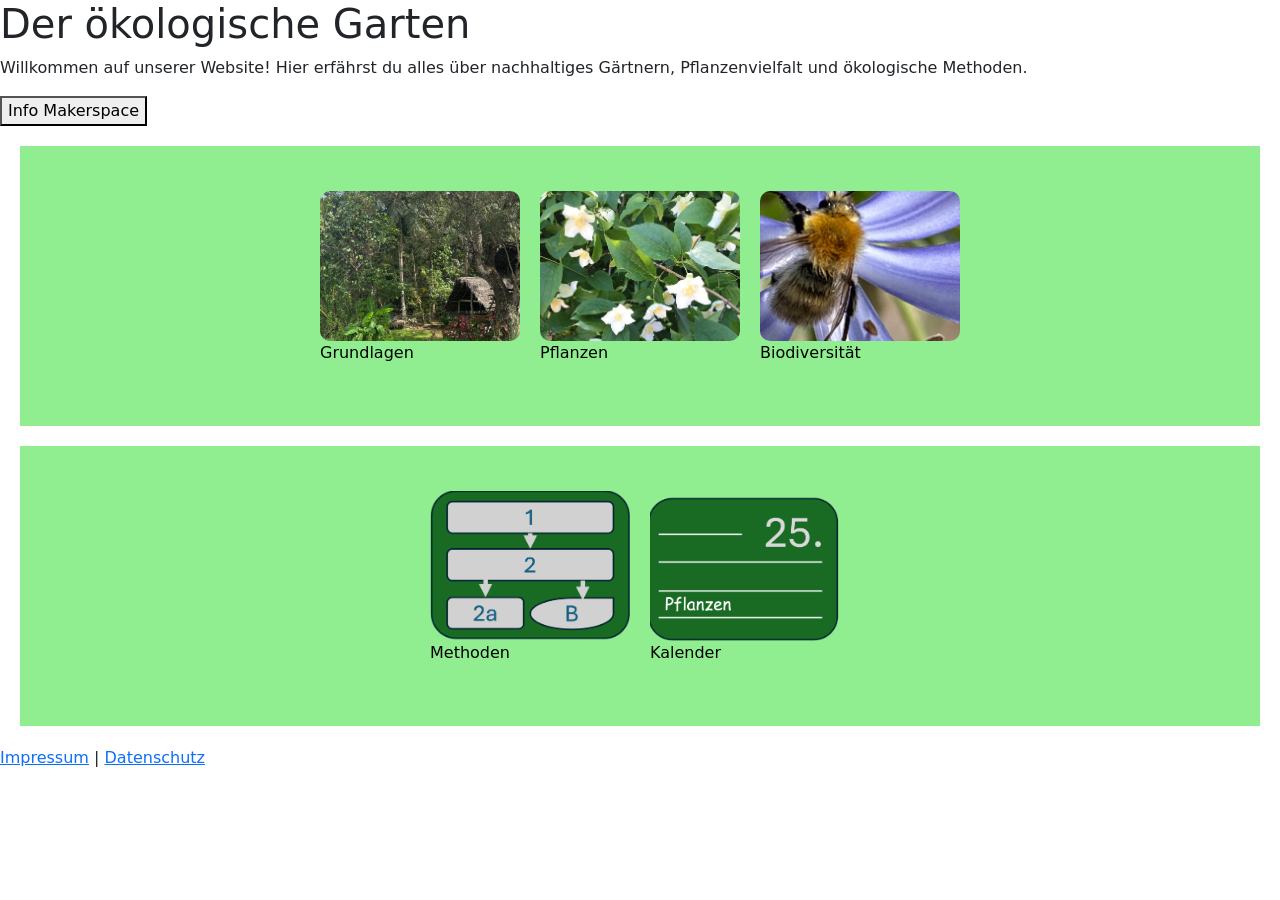
==== index.html @ 5fdd2be7 "Update index.html" ====
<!DOCTYPE html>
<html lang="de">
<head>
    <meta charset="UTF-8">
    <title>Der ökologische Garten</title>
    <link rel="stylesheet" href="css/style.css">
    <link href="https://cdn.jsdelivr.net/npm/bootstrap@5.3.0/dist/css/bootstrap.min.css" rel="stylesheet">
</head>

<script src="https://cdn.jsdelivr.net/npm/bootstrap@5.3.0/dist/js/bootstrap.bundle.min.js"></script>    
    
<body>
    <h1>Der ökologische Garten</h1>
    <p>
        Willkommen auf unserer Website! Hier erfährst du alles über nachhaltiges Gärtnern,
        Pflanzenvielfalt und ökologische Methoden. 
    </p>

    <button onclick="zeigeNachricht()">Info Makerspace</button>
    <p id="ausgabe"></p>
    
    <!-- 3 Bilder nebeneinander -->
    <div class="galery-row">
        <a href="grundlagen.html">
            <img src="images/grundlagen.jpg" alt="Grundlagen">
            <p>Grundlagen</p>
        </a>

        <a href="pflanzen.html">
            <img src="images/pflanzen.jpg" alt="Pflanzen">
            <p>Pflanzen</p>
        </a>

        <a href="biodiversitaet.html">
            <img src="images/biodiversitaet.jpg" alt="Biodiversität">
            <p>Biodiversität</p>
        </a>
    </div>

    <!-- 2 Bilder nebeneinander -->
    <div class="galery-row">
        <a href="methoden.html">
            <img src="images/methoden.png" alt="Methoden">
            <p>Methoden</p>
        </a>

        <a href="kalender.html">
            <img src="images/kalender.png" alt="Kalender">
            <p>Kalender</p>
        </a>
    </div>

    <script src="js/script.js"></script>
</body>
</html>

<footer>
    <p>
        <a href="impressum.html">Impressum</a> |
        <a href="datenschutz.html">Datenschutz</a>
    </p>
</footer>
---- css/style.css ----
body {
    font-family: Arial, sans-serif;
    text-align: center;
}

.galery-row {
    display: flex;
    justify-content: center;
    gap: 20px;
    margin: 20px;
    background-color: lightgreen;
    min-height: 280px;
    align-items: center;
}

.galery-row a {
    text-decoration: none;
    color: black;
}

.galery-row img {
    width: 200px;
    height: 150px;
    object-fit: cover;
    border-radius: 10px;
}

.text-container {
    max-width: 700px;
    margin: 20px auto;
    text-align: left;
    line-height: 1.6;
}

.calendar {
    display: flex;
    gap: 20px;
    justify-content: center;
    flex-wrap: wrap;
    margin-top: 20px;
}

.month {
    width: 200px;
    padding: 15px;
    border-radius: 10px;
    background-color: #f2f2f2;
    text-align: left;
}

.month:hover {
    transform: scale(1.05);
    transition: 0.3s;
}

.month h2 {
    margin-top: 0;
}
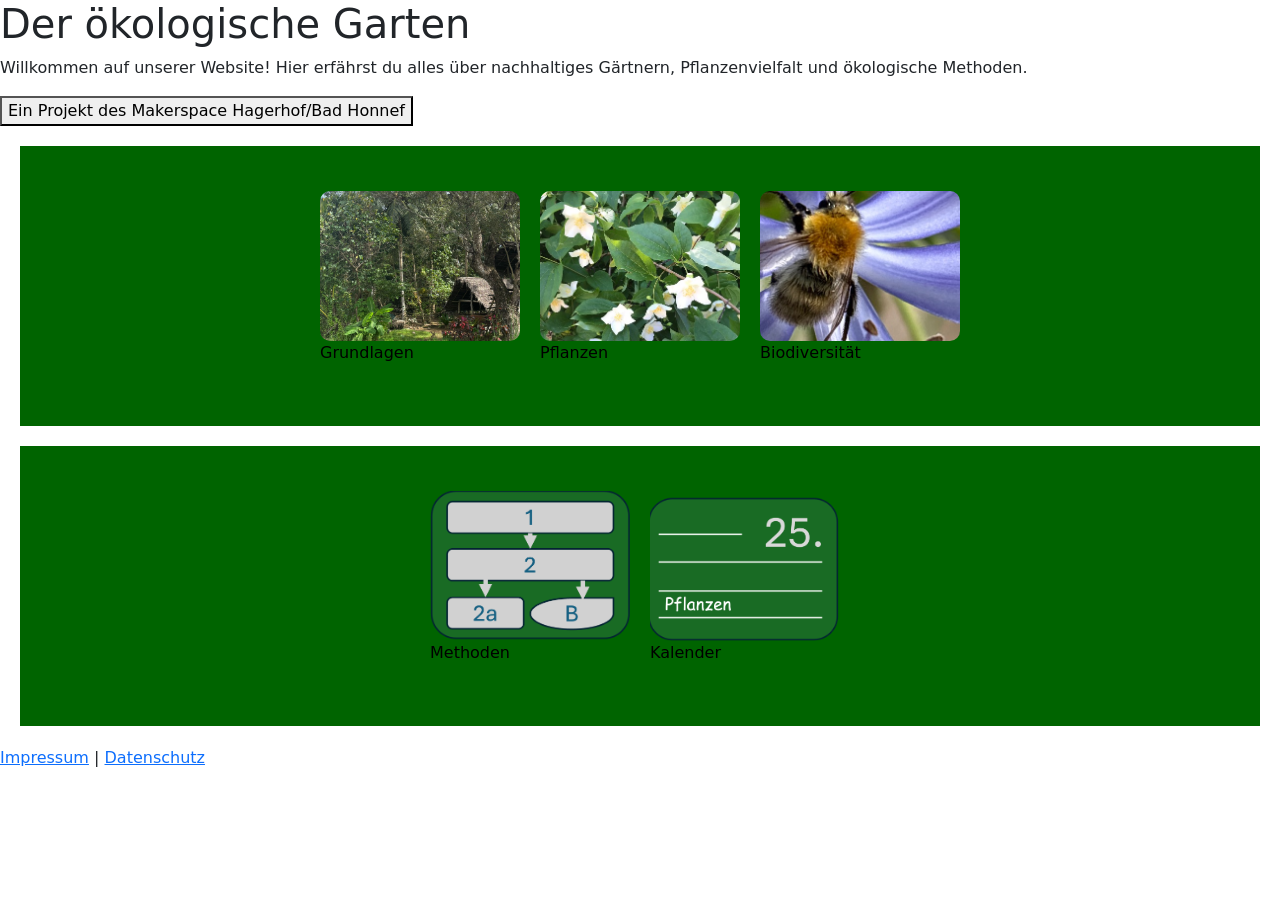
==== commit 9a3290cf: "Update index.html" ====
--- a/index.html
+++ b/index.html
@@ -16,11 +16,11 @@
         Pflanzenvielfalt und ökologische Methoden. 
     </p>
 
-    <button onclick="zeigeNachricht()">Info Makerspace</button>
+    <button onclick="zeigeNachricht()">Ein Projekt des Makerspace Hagerhof/Bad Honnef</button>
     <p id="ausgabe"></p>
     
     <!-- 3 Bilder nebeneinander -->
-    <div class="galery-row">
+    <div class="myrow">
         <a href="grundlagen.html">
             <img src="images/grundlagen.jpg" alt="Grundlagen">
             <p>Grundlagen</p>
@@ -38,7 +38,7 @@
     </div>
 
     <!-- 2 Bilder nebeneinander -->
-    <div class="galery-row">
+    <div class="myrow">
         <a href="methoden.html">
             <img src="images/methoden.png" alt="Methoden">
             <p>Methoden</p>
@@ -50,13 +50,15 @@
         </a>
     </div>
 
-    <script src="js/script.js"></script>
-</body>
-</html>
-
 <footer>
     <p>
         <a href="impressum.html">Impressum</a> |
         <a href="datenschutz.html">Datenschutz</a>
     </p>
 </footer>
+    
+    <script src="js/script.js"></script>
+</body>
+</html>
+
+
--- a/css/style.css
+++ b/css/style.css
@@ -3,26 +3,42 @@
     text-align: center;
 }
 
-.galery-row {
+.navbar {
+    background-color: darkgreen !important;
+}
+
+.navbar .nav-link {
+    color: white;
+}
+
+.navbar .nav-link:hover {
+    color: #c8e6c9; /* hellgrün beim Hover */
+}
+
+.myrow {
     display: flex;
     justify-content: center;
     gap: 20px;
     margin: 20px;
-    background-color: lightgreen;
+    background-color: darkgreen;
     min-height: 280px;
+    align-items: center;
+    flex-wrap: wrap;
+}
+
+.myrow a {
+    text-decoration: none;
+    color: black;
+    flex-direction: column;
     align-items: center;
 }
 
-.galery-row a {
-    text-decoration: none;
-    color: black;
-}
-
-.galery-row img {
+.myrow img {
     width: 200px;
     height: 150px;
     object-fit: cover;
     border-radius: 10px;
+    display: block;
 }
 
 .text-container {
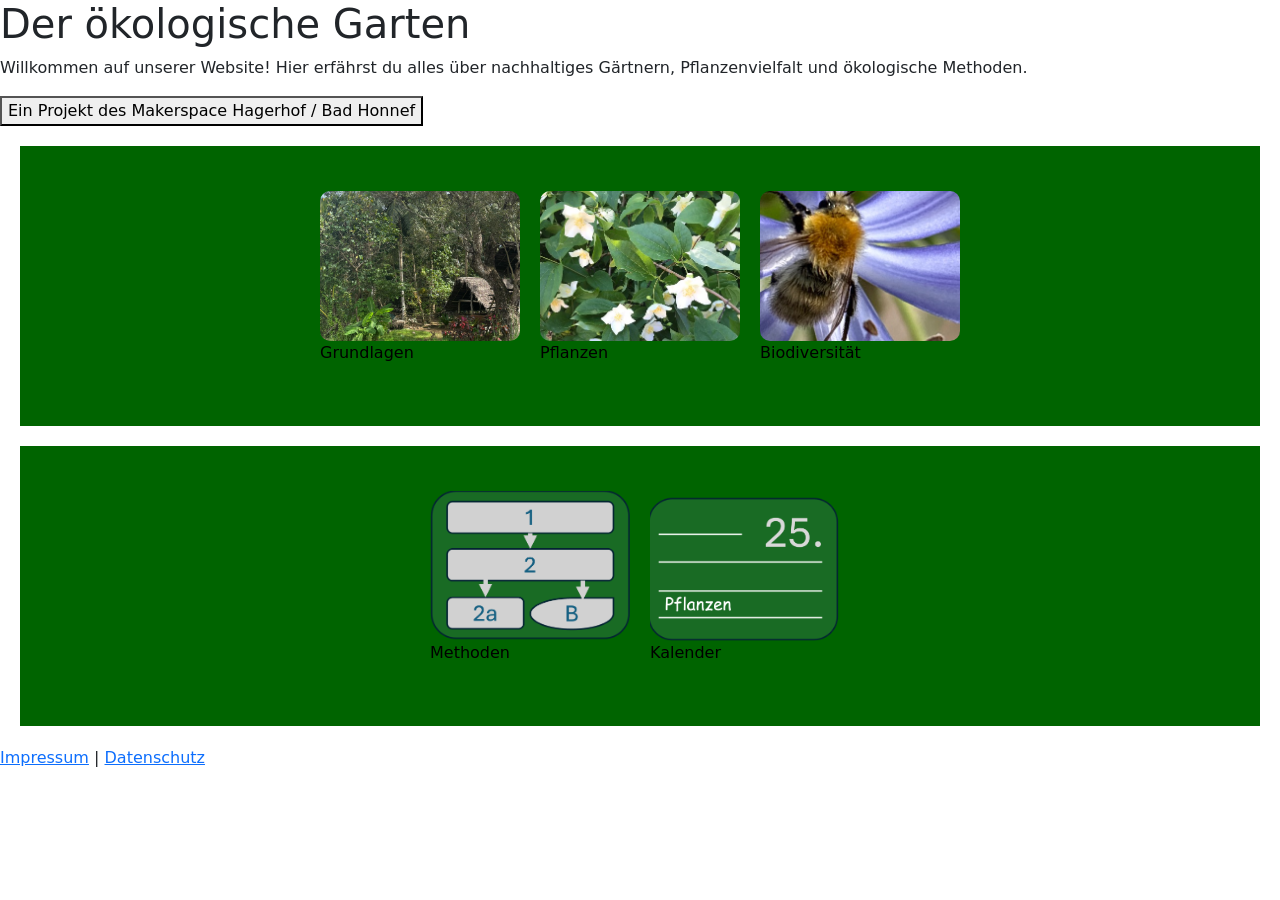
==== commit e787225d: "Update index.html" ====
--- a/index.html
+++ b/index.html
@@ -16,7 +16,7 @@
         Pflanzenvielfalt und ökologische Methoden. 
     </p>
 
-    <button onclick="zeigeNachricht()">Ein Projekt des Makerspace Hagerhof/Bad Honnef</button>
+    <button onclick="zeigeNachricht()">Ein Projekt des Makerspace Hagerhof / Bad Honnef</button>
     <p id="ausgabe"></p>
     
     <!-- 3 Bilder nebeneinander -->
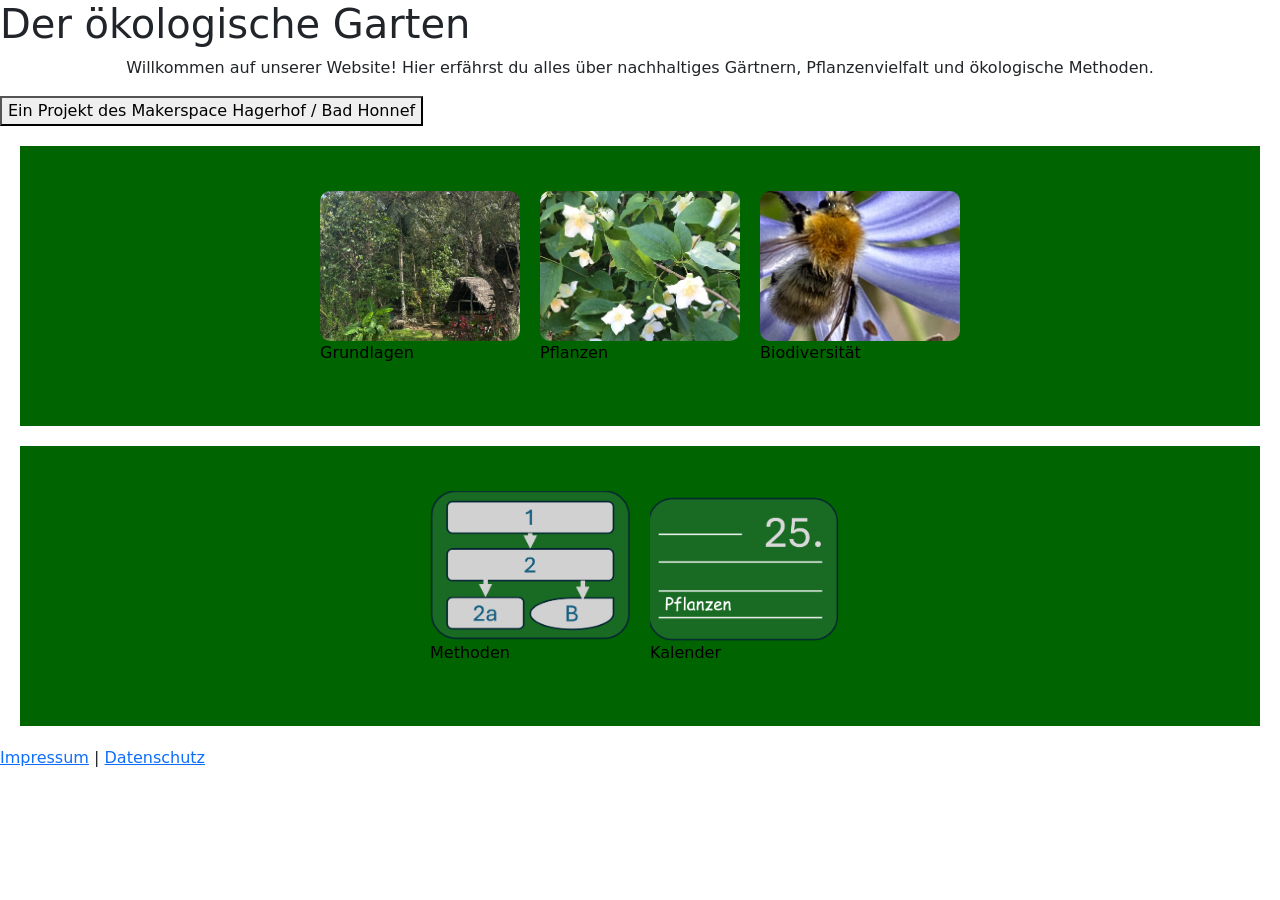
==== commit 9245283a: "Update index.html" ====
--- a/index.html
+++ b/index.html
@@ -11,13 +11,13 @@
     
 <body>
     <h1>Der ökologische Garten</h1>
-    <p>
+    <p class="center-text">
         Willkommen auf unserer Website! Hier erfährst du alles über nachhaltiges Gärtnern,
         Pflanzenvielfalt und ökologische Methoden. 
     </p>
 
     <button onclick="zeigeNachricht()">Ein Projekt des Makerspace Hagerhof / Bad Honnef</button>
-    <p id="ausgabe"></p>
+    <p class="center-text" id="ausgabe"></p>
     
     <!-- 3 Bilder nebeneinander -->
     <div class="myrow">
--- a/css/style.css
+++ b/css/style.css
@@ -1,6 +1,10 @@
 body {
     font-family: Arial, sans-serif;
     text-align: center;
+}
+
+.center-text {
+  text-align: center;
 }
 
 .navbar {
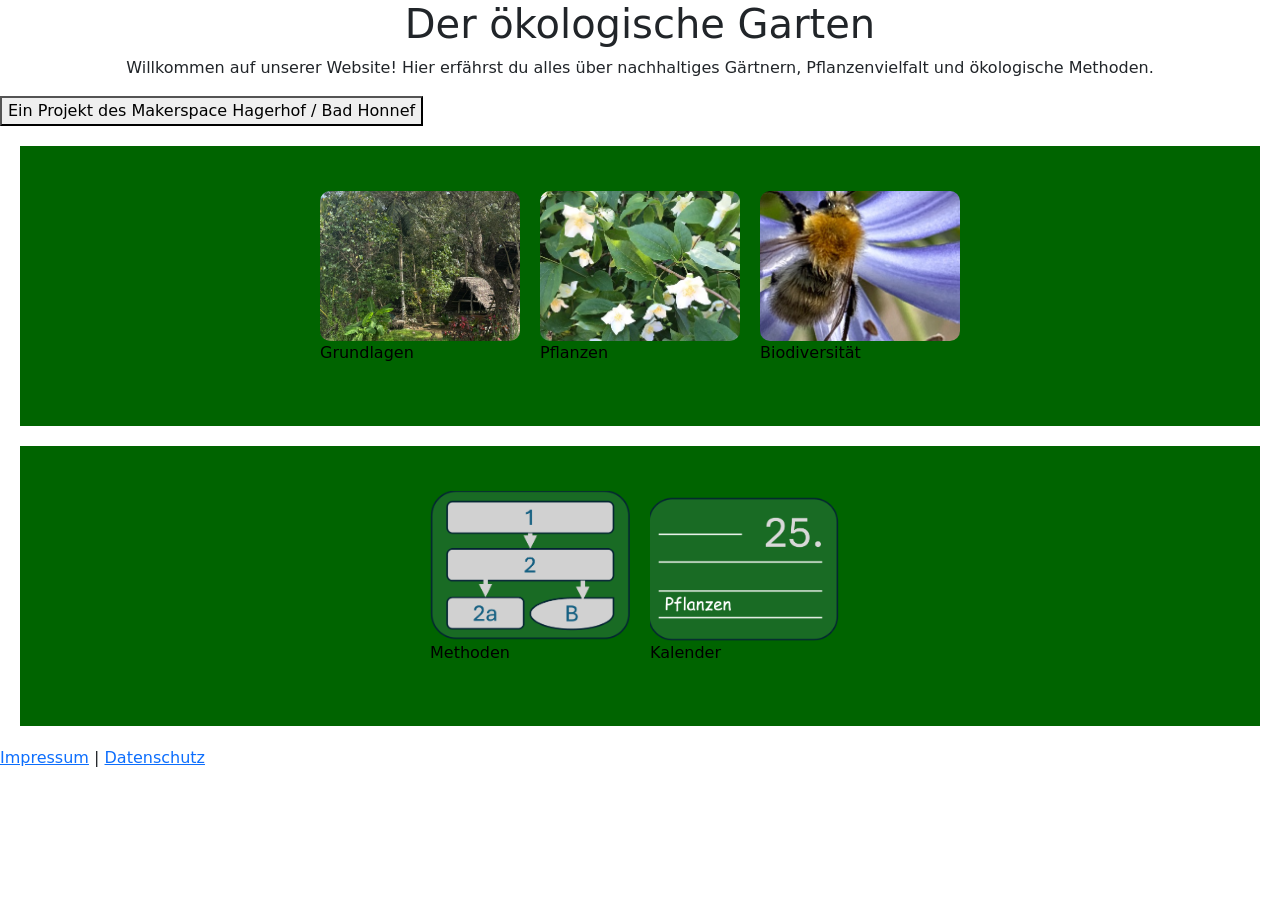
==== commit f29e71e3: "Update index.html" ====
--- a/index.html
+++ b/index.html
@@ -10,7 +10,7 @@
 <script src="https://cdn.jsdelivr.net/npm/bootstrap@5.3.0/dist/js/bootstrap.bundle.min.js"></script>    
     
 <body>
-    <h1>Der ökologische Garten</h1>
+    <h1 class="center-text">Der ökologische Garten</h1>
     <p class="center-text">
         Willkommen auf unserer Website! Hier erfährst du alles über nachhaltiges Gärtnern,
         Pflanzenvielfalt und ökologische Methoden. 
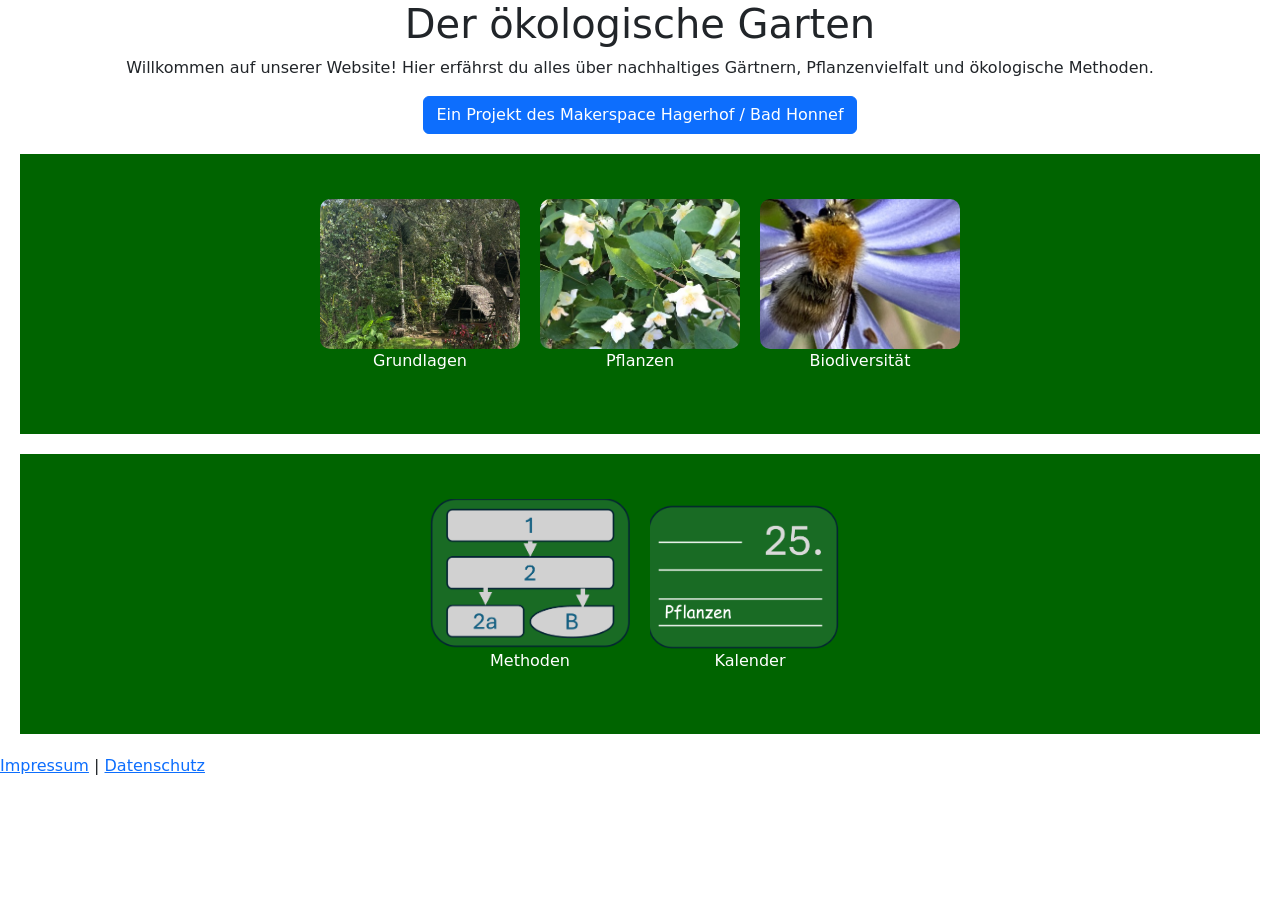
==== commit e68ac29d: "Update index.html" ====
--- a/index.html
+++ b/index.html
@@ -16,7 +16,13 @@
         Pflanzenvielfalt und ökologische Methoden. 
     </p>
 
-    <button onclick="zeigeNachricht()">Ein Projekt des Makerspace Hagerhof / Bad Honnef</button>
+
+    <div class="text-center">
+     <button class="btn btn-primary" onclick="zeigeNachricht()">
+    Ein Projekt des Makerspace Hagerhof / Bad Honnef
+     </button>
+    </div>
+    
     <p class="center-text" id="ausgabe"></p>
     
     <!-- 3 Bilder nebeneinander -->
--- a/css/style.css
+++ b/css/style.css
@@ -31,10 +31,15 @@
 }
 
 .myrow a {
+    display: flex;
     text-decoration: none;
     color: black;
     flex-direction: column;
     align-items: center;
+}
+
+.myrow a p {
+  color: white;
 }
 
 .myrow img {
